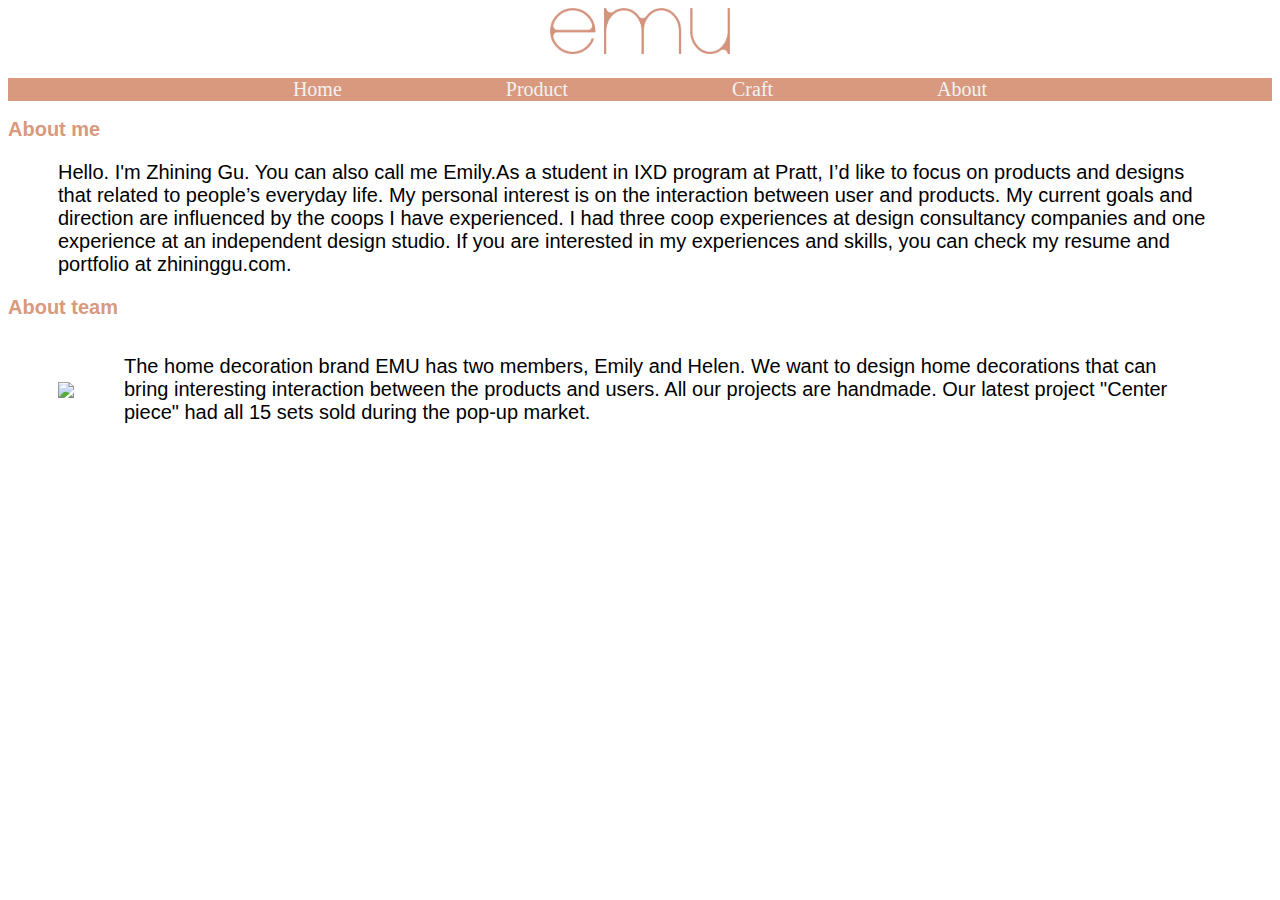
==== about.html @ 6fea1071 "update1" ====
<!DOCTYPE html>
<html lang="en">
<head>
    <meta charset="utf-8">
    <meta name="viewport" content="width=device-width, initial-scale=1.0">
    <link rel="stylesheet" href="style.css"/> 
    <title>EMU Design</title>
    <div class="logo">
    <img src="Pictures/emu_logo.png" alt="logo" width=180px>
</div>
<div class="topnav">
<a href="index.html">Home</a>
<a href="product.html">Product</a>
<a href="craft.html">Craft</a>
<a href="about.html">About</a>
</div>
</head>
<body>
<section>
   <div class="aboutme">
   <h2>About me</h2>
   <p>Hello. I'm Zhining Gu. You can also call me Emily.
​
As a student in IXD program at Pratt, I’d like to focus on products and designs that related to people’s everyday life. My personal interest is on the interaction between user and products.
 
My current goals and direction are influenced by the coops I have experienced. I had three coop experiences at design consultancy companies and one experience at an independent design studio.
 
If you are interested in my experiences and skills, you can check my resume and portfolio at zhininggu.com. </p>
<section>

    <h2>About team</h2>
    <div class="aboutteam">
        <img src="pictures/group.png">
        <p>The home decoration brand EMU has two members, Emily and Helen. We want to design home decorations that can bring interesting interaction between the products and users. All our projects are handmade. Our latest project "Center piece" had all 15 sets sold during the pop-up market.</p>
      </div>
---- style.css ----
.logo {
  display: block;
  margin-left: auto;
  margin-right: auto;
  text-align:center;
}

.topnav {
  background-color: #D8997F;
  overflow: hidden;
  text-align: center;
  margin-top:20px;
   word-spacing: 100px;
}

.topnav a {
  float: center;
  color: #f2f2f2;
  text-align: center;
  padding: 20px 30px;
  text-decoration: none;
  font-size: 20px;
}

.topnav a:hover {
  background-color: #F2F2F0;
  color: black;
}

h2{
  font-size: 20px;
  color:#D8997F;
  font-family:Helvetica;

}

h3{
  font-size: 15px;
  color:#black;
  font-family:Helvetica;
}
h4{
  font-size: 15px;
  color:#D8997F;
  font-family:Helvetica;
  font-style: italic;
    text-align: center;
    margin-top:50px;


}
h5{
  font-size: 20px;
  color:#D8997F;
  font-family:Helvetica;
  font-style: italic;
  text-align: center;
  margin-top:1px;

}
p{
  font-size: 20px;
  color:black;
  font-family:Helvetica;
  margin-top:20px;
  margin-left: 50px;
  margin-right: 50px;

}
.aboutteam {
 display: flex;
    align-items: center;
    justify-content: center;
  margin-top:10px;
  margin-left: 50px;
  margin-right: 50px;
}

.twocolumn{
  display:block;
  margin-top:20px;
  margin-left: 50px;
  margin-right: 50px;
}
.twocolumn > * {
    padding:1rem;
}
@media (min-width:600px) {
.twocolumn{
  display:grid;
   grid-template-columns: 1fr 1fr;
}
}
.column2 {
  float: left;
  width: 33.33%;
  text-align: center;
}

/* Clear floats after the columns */
.row2:after {
  content: "";
  display: table;
  clear: both;
}
ol{
  background-color: #D9C2B0;
}
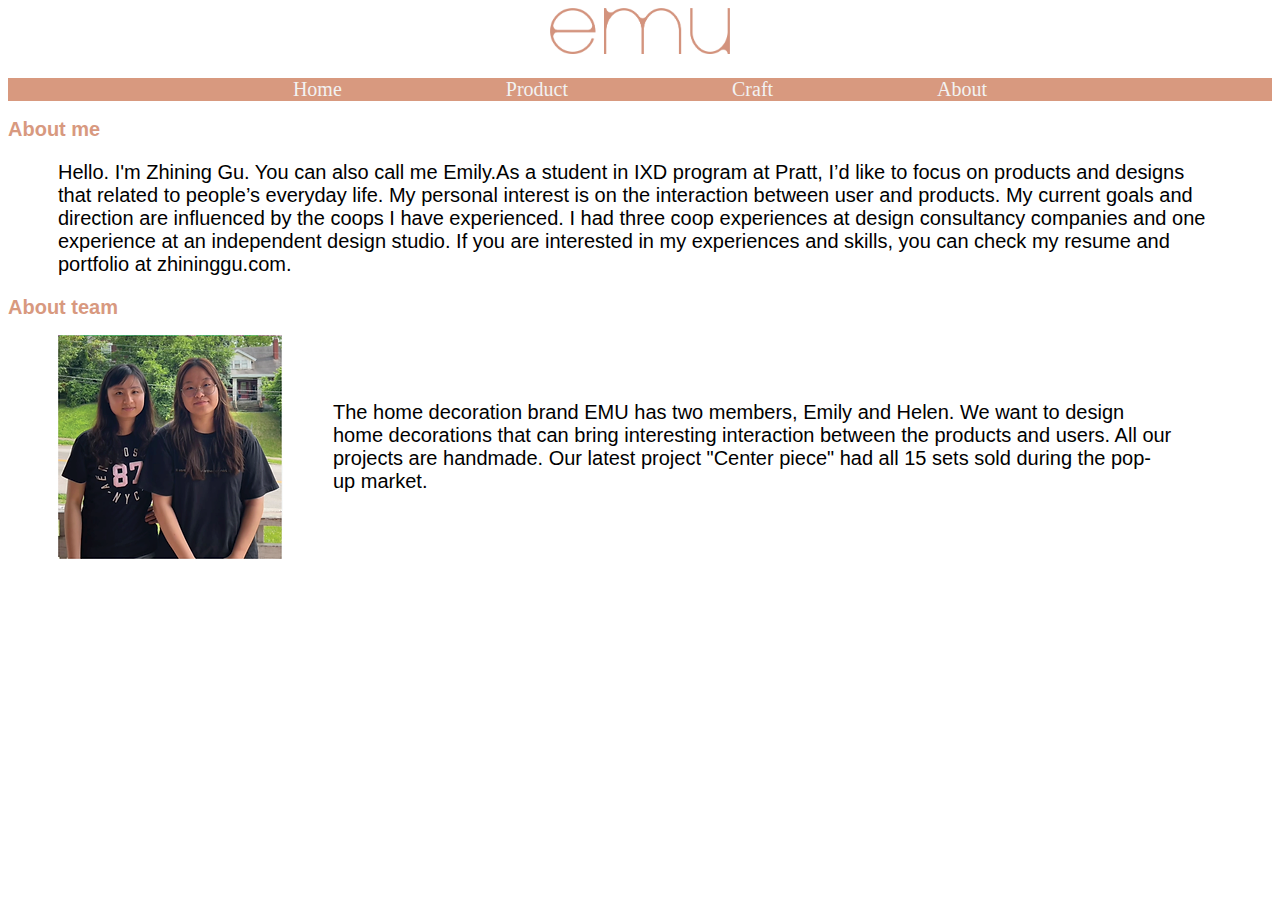
==== commit 91c70ffb: "update2" ====
--- a/about.html
+++ b/about.html
@@ -30,6 +30,6 @@
 
     <h2>About team</h2>
     <div class="aboutteam">
-        <img src="pictures/group.png">
+        <img src="Pictures/group.png">
         <p>The home decoration brand EMU has two members, Emily and Helen. We want to design home decorations that can bring interesting interaction between the products and users. All our projects are handmade. Our latest project "Center piece" had all 15 sets sold during the pop-up market.</p>
       </div>